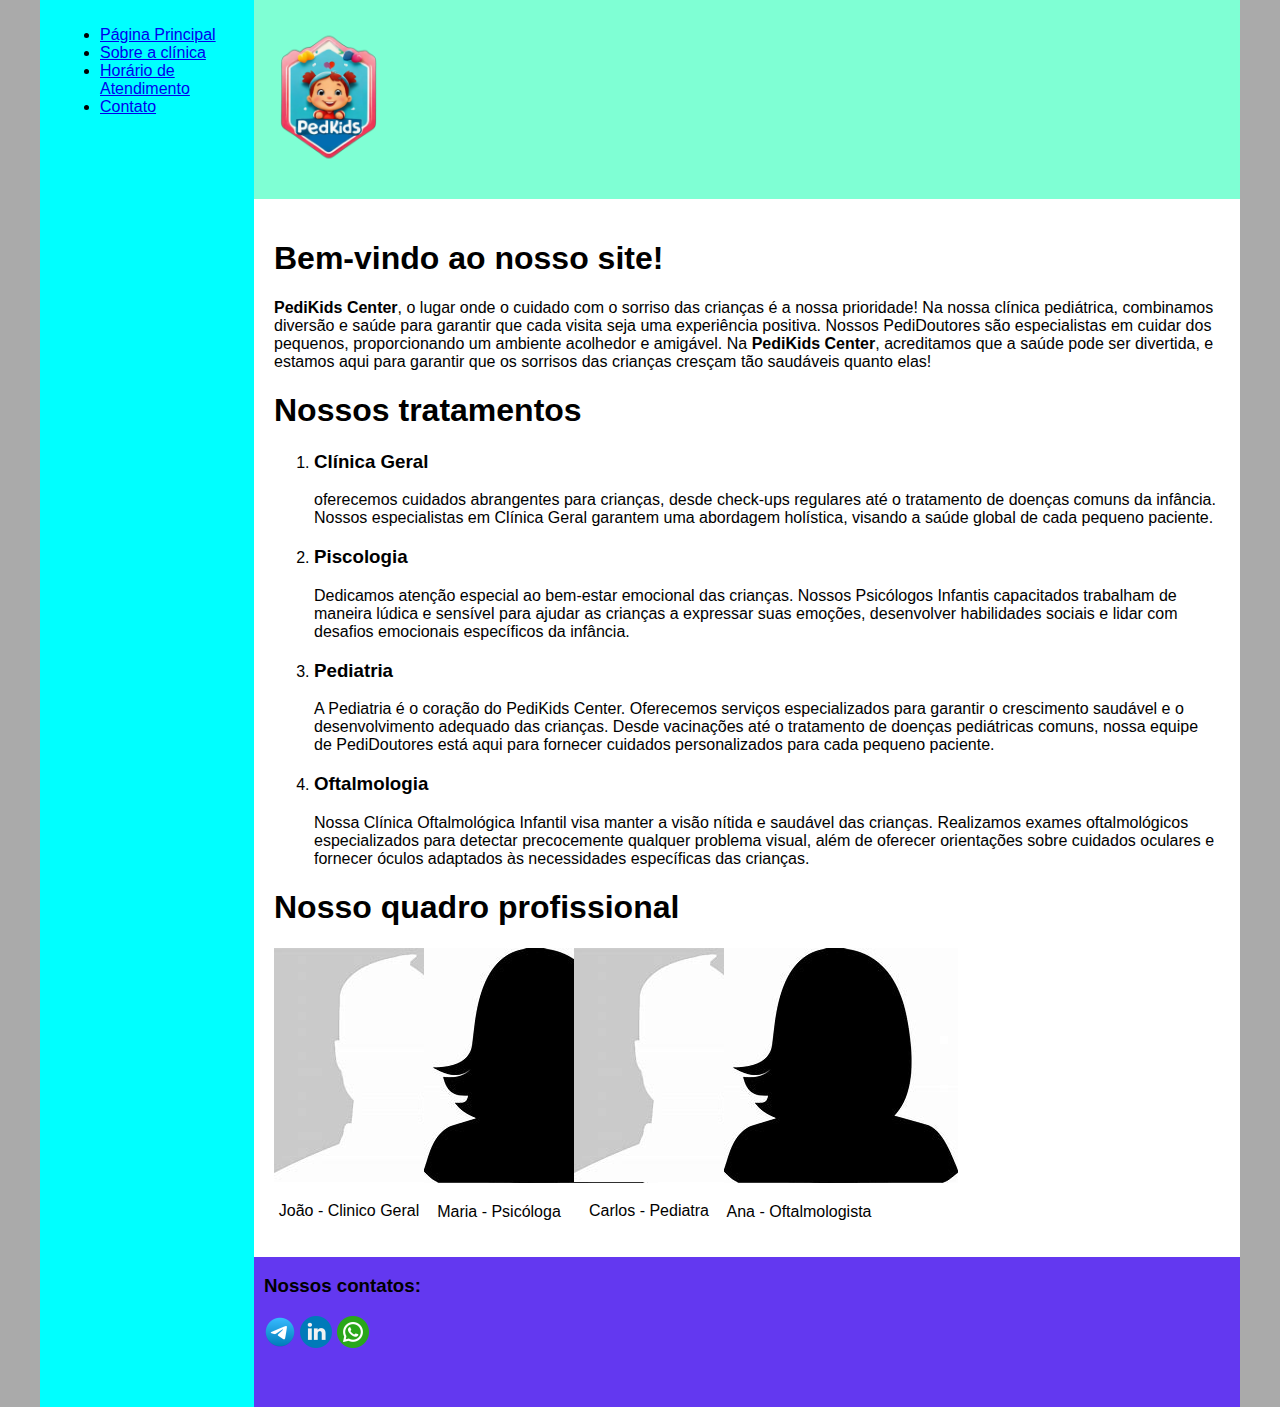
==== index.html @ 370e9852 "Enviando arquivos de mídia e as páginas solicitadas no desafio DIO" ====
<!DOCTYPE html>
<html lang="pt-br">
<head>
    <meta charset="UTF-8">
    <meta http-equiv="X-UA-Compatible" content="IE=edge">
    <meta name="viewport" content="width=device-width, initial-scale=1.0">
    <title>PediKids Center</title>
    <link rel="shortcut icon" href="assets/logo.ico" type="image/x-icon">
    <link rel="stylesheet" href="style.css">
</head>
<body>
    <div class="wrapper">
        <div class="menu">
            <ul>
                <li><a href="index.html">Página Principal</a></li>
                <li><a href="sobre.html">Sobre a clínica</a></li>
                <li><a href="horarios.html">Horário de Atendimento</a></li>
                <li><a href="contatos.html">Contato</a></li>
            </ul>
        </div>

        <div class="main">
            <div class="header">
                <img src="assets/pedikids-logo.png" style="width: 150px;" alt="Logo da PediKids">
            </div>
    
            <div class="content">
                <h1>Bem-vindo ao nosso site!</h1>
                <p><strong>PediKids Center</strong>, o lugar onde o cuidado com o sorriso das crianças é a nossa prioridade! Na nossa clínica pediátrica, combinamos diversão e saúde para garantir que cada visita seja uma experiência positiva. Nossos PediDoutores são especialistas em cuidar dos pequenos, proporcionando um ambiente acolhedor e amigável. Na <strong>PediKids Center</strong>, acreditamos que a saúde pode ser divertida, e estamos aqui para garantir que os sorrisos das crianças cresçam tão saudáveis quanto elas!</p>
                
                <h1>Nossos tratamentos</h1>
                    <ol>
                        <li>
                            <h3>Clínica Geral</h3>
                            <p>oferecemos cuidados abrangentes para crianças, desde check-ups regulares até o tratamento de doenças comuns da infância. Nossos especialistas em Clínica Geral garantem uma abordagem holística, visando a saúde global de cada pequeno paciente.</p>
                        </li>
                        <li>
                            <h3>Piscologia</h3>
                            <p>Dedicamos atenção especial ao bem-estar emocional das crianças. Nossos Psicólogos Infantis capacitados trabalham de maneira lúdica e sensível para ajudar as crianças a expressar suas emoções, desenvolver habilidades sociais e lidar com desafios emocionais específicos da infância.</p>
                        </li>
                        <li>
                            <h3>Pediatria</h3>
                            <p>A Pediatria é o coração do PediKids Center. Oferecemos serviços especializados para garantir o crescimento saudável e o desenvolvimento adequado das crianças. Desde vacinações até o tratamento de doenças pediátricas comuns, nossa equipe de PediDoutores está aqui para fornecer cuidados personalizados para cada pequeno paciente.</p>
                        </li>
                        <li>
                            <h3>Oftalmologia</h3>
                            <p>Nossa Clínica Oftalmológica Infantil visa manter a visão nítida e saudável das crianças. Realizamos exames oftalmológicos especializados para detectar precocemente qualquer problema visual, além de oferecer orientações sobre cuidados oculares e fornecer óculos adaptados às necessidades específicas das crianças.</p>
                        </li>
                    </ol>
                <h1>Nosso quadro profissional</h1>
                <div style="display: flex; text-align: center;">
                    
                    <div style="width: 150px;">
                      <img src="assets/Foto-perfil.jpg" alt="Clinico Geral">
                      <p>João - Clinico Geral</p>
                    </div>
                  
                    <!-- Profissional 2 -->
                    <div style="width: 150px;">
                      <img src="assets/Foto-perfil-mulher.jpg" alt="Piscologa">
                      <p>Maria - Psicóloga</p>
                    </div>
                  
                    <!-- Profissional 3 -->
                    <div style="width: 150px;">
                      <img src="assets/Foto-perfil.jpg" alt="Pediatra">
                      <p>Carlos - Pediatra</p>
                    </div>
                  
                    <!-- Profissional 4 -->
                    <div style="width: 150px;">
                      <img src="assets/Foto-perfil-mulher.jpg" alt="Oftalmo">
                      <p>Ana - Oftalmologista</p>
                    </div>
                  </div>
                  
                
            </div>
    
            <div class="footer">
                <h3>Nossos contatos:</h3>
                <a title="Telegram" href="https://web.telegram.org/" target="_blank" rel="noopener noreferrer"><img src="assets/telegram-32x32.png" alt="Telegram"></a>

                <a title="LinkedIn" href="https://www.linkedin.com/" target="_blank" rel="noopener noreferrer"><img src="assets/linkedin-32x32.png" alt="LinkedIn"></a>
                
                <a title="Whatsapp" href="https://api.whatsapp.com/send?phone=+5500000000000" target="_blank" rel="noopener noreferrer"><img src="assets/whatsapp-32x32.png" alt="Whatsapp"></a>
            </div>
        </div>
    </div>
</body>
</html>
---- style.css ----
html, body {
    margin: 0;
    font-family: Arial, Helvetica, sans-serif;
}
body {
    background-color: #aaa;
    display: flex;
    justify-content: center;
}

.wrapper {
    width: 1200px;
    display: flex;
    margin: 0 auto;
    background-color: aquamarine;
}
.main {
    display: flex;
    flex-flow: column;
    width: 85%;
}
.menu {
    width: 15%;
    background-color: aqua;
    padding: 10px 20px 0px;
}
.header {
    /* background:linear-gradient(to right, #f461ab,#d06aff,#ff75bf,#ff6bff); */
    min-height: 150px;
}
.content {
    background-color: white;
    min-height: 300px;
    padding: 20px;
}
.footer {
    background-color: rgb(99, 56, 240);
    min-height: 150px;
    padding-left: 10px;
}
input.input {
    margin: 5px;
    width: 400px;
}
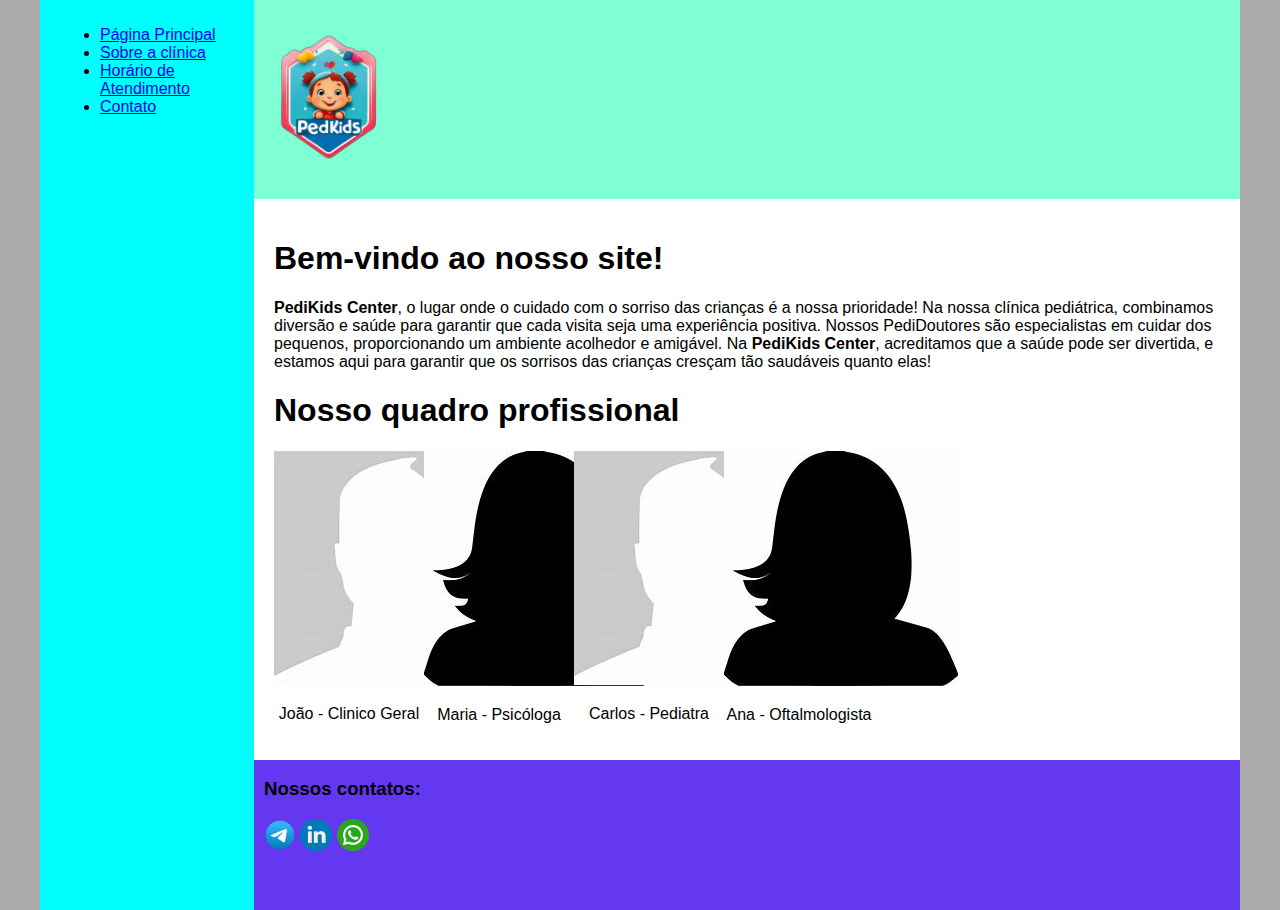
==== commit 7e1cdad5: "Substituição de arquivos de mídia e implementação de imagens nas páginas" ====
--- a/index.html
+++ b/index.html
@@ -27,26 +27,7 @@
             <div class="content">
                 <h1>Bem-vindo ao nosso site!</h1>
                 <p><strong>PediKids Center</strong>, o lugar onde o cuidado com o sorriso das crianças é a nossa prioridade! Na nossa clínica pediátrica, combinamos diversão e saúde para garantir que cada visita seja uma experiência positiva. Nossos PediDoutores são especialistas em cuidar dos pequenos, proporcionando um ambiente acolhedor e amigável. Na <strong>PediKids Center</strong>, acreditamos que a saúde pode ser divertida, e estamos aqui para garantir que os sorrisos das crianças cresçam tão saudáveis quanto elas!</p>
-                
-                <h1>Nossos tratamentos</h1>
-                    <ol>
-                        <li>
-                            <h3>Clínica Geral</h3>
-                            <p>oferecemos cuidados abrangentes para crianças, desde check-ups regulares até o tratamento de doenças comuns da infância. Nossos especialistas em Clínica Geral garantem uma abordagem holística, visando a saúde global de cada pequeno paciente.</p>
-                        </li>
-                        <li>
-                            <h3>Piscologia</h3>
-                            <p>Dedicamos atenção especial ao bem-estar emocional das crianças. Nossos Psicólogos Infantis capacitados trabalham de maneira lúdica e sensível para ajudar as crianças a expressar suas emoções, desenvolver habilidades sociais e lidar com desafios emocionais específicos da infância.</p>
-                        </li>
-                        <li>
-                            <h3>Pediatria</h3>
-                            <p>A Pediatria é o coração do PediKids Center. Oferecemos serviços especializados para garantir o crescimento saudável e o desenvolvimento adequado das crianças. Desde vacinações até o tratamento de doenças pediátricas comuns, nossa equipe de PediDoutores está aqui para fornecer cuidados personalizados para cada pequeno paciente.</p>
-                        </li>
-                        <li>
-                            <h3>Oftalmologia</h3>
-                            <p>Nossa Clínica Oftalmológica Infantil visa manter a visão nítida e saudável das crianças. Realizamos exames oftalmológicos especializados para detectar precocemente qualquer problema visual, além de oferecer orientações sobre cuidados oculares e fornecer óculos adaptados às necessidades específicas das crianças.</p>
-                        </li>
-                    </ol>
+                    
                 <h1>Nosso quadro profissional</h1>
                 <div style="display: flex; text-align: center;">
                     
